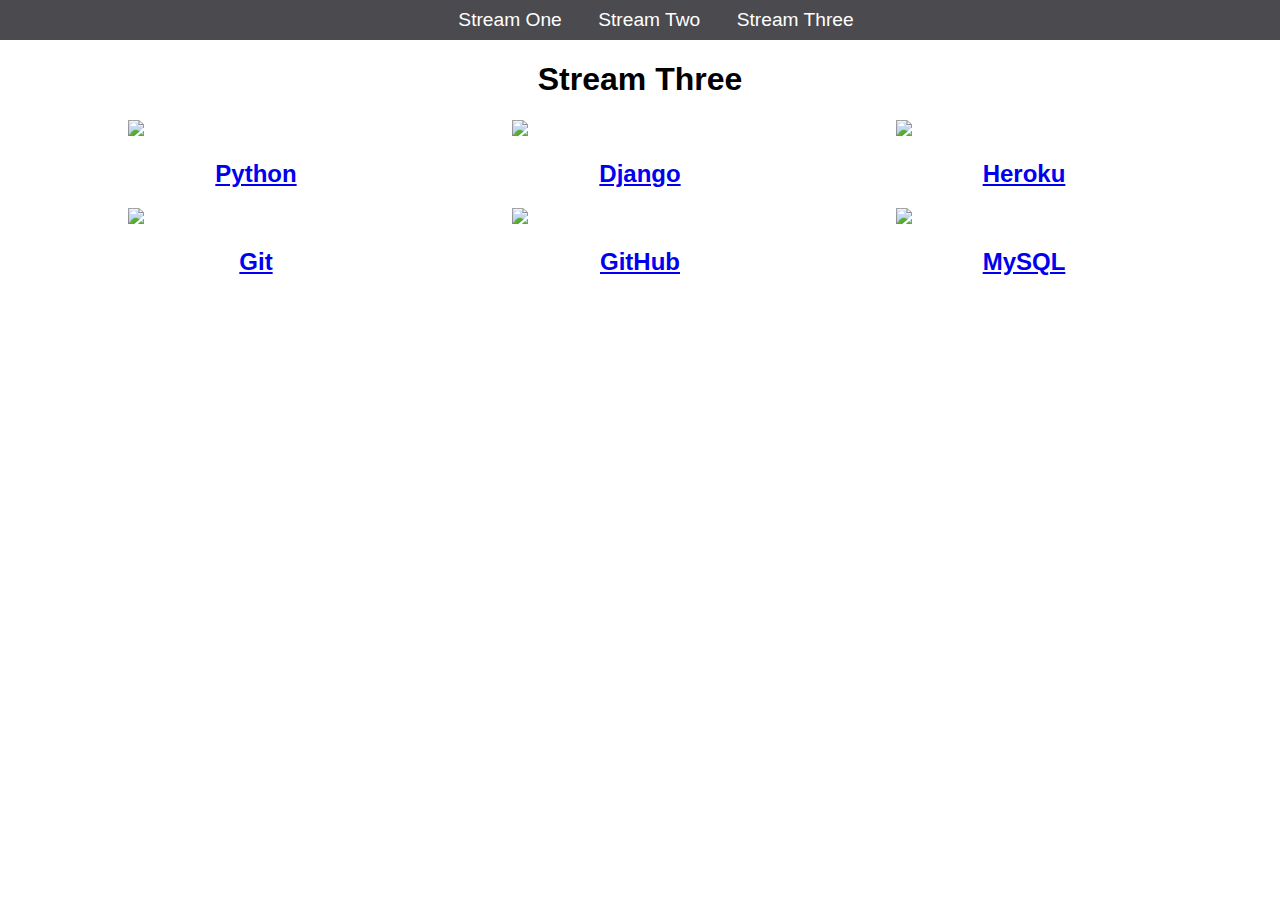
==== stream-three.html @ 9b9975c0 "initial commit" ====
<!DOCTYPE html>
<html>
	<head>
		<title>Hello World</title>
		<link rel="stylesheet" href="css/style.css" type="text/css" />
	</head>
	<body>
		<nav>
			<ul>
				<li><a href="stream-one.html">Stream One</a></li>
				<li><a href="stream-two.html">Stream Two</a></li>
				<li><a href="stream-three.html">Stream Three</a></li>
			</ul>
		</nav>
		
	<h1>Stream Three</h1>	
	
	<div class="card">
		<a href="https://en.wikipedia.org/wiki/Python_(programming_language)">
		<img src="https://pluralsight.imgix.net/paths/python-7be70baaac.png" />
		<h2>Python</h2>
		</a>
	</div>
	<div class="card">
		<a href="https://en.wikipedia.org/wiki/Django_(web_framework)">
		<img src="http://www.unixstickers.com/image/cache/data/stickers/django/django-neg.sh-600x600.png" />
		<h2>Django</h2>
		</a>
	</div>
	<div class="card">
		<a href="https://en.wikipedia.org/wiki/Heroku">
		<img src="https://pbs.twimg.com/profile_images/700084762799550464/dbPz0Wiw_400x400.png" />
		<h2>Heroku</h2>
		</a>
	</div>
		<div class="card">
		<a href="https://en.wikipedia.org/wiki/Git">
		<img src="https://avatars1.githubusercontent.com/u/18133?s=400&v=4" />
		<h2>Git</h2>
		</a>
	</div>
	<div class="card">
		<a href="https://en.wikipedia.org/wiki/GitHub">
		<img src="https://s3-us-west-2.amazonaws.com/cosmicjs/e7ce1f70-27c7-11e7-9631-b17e7278f329-github.svg" />
		<h2>GitHub</h2>
		</a>
	</div>
	<div class="card">
		<a href="https://en.wikipedia.org/wiki/MySQL">
		<img src="https://cloud.oracle.com/opc/paas/images/OracleMySQLCloudService.png" />
		<h2>MySQL</h2>
		</a>
	</div>
		
		
	</body>
</html>
---- css/style.css ----
body{
    margin: 0;
    padding: 0;
    font-family: "oswald", sans-serif;
}
nav ul{
    list-style: none;
    background-color: #4a4a4f;
    text-align: center;
    margin: 0;
    padding: 0;
}
nav li{
    font-size: 1.2em;
    line-height: 40px;
    height: 40px;
    display: inline-block;
    margin-left: 2.5%;
}
nav a{
    text-decoration: none;
    color: #ffffff;
    display: block;
}
nav a:hover{
    background-color: #ffffff;
    color: #4a4a4f;
}
.card{
    float: left;
    width: 20%;
    margin-left: 10%;
    
}
.card a{
    text-align: center;
}
img{
    width: 100%
}
h1{
    text-align: center;
}
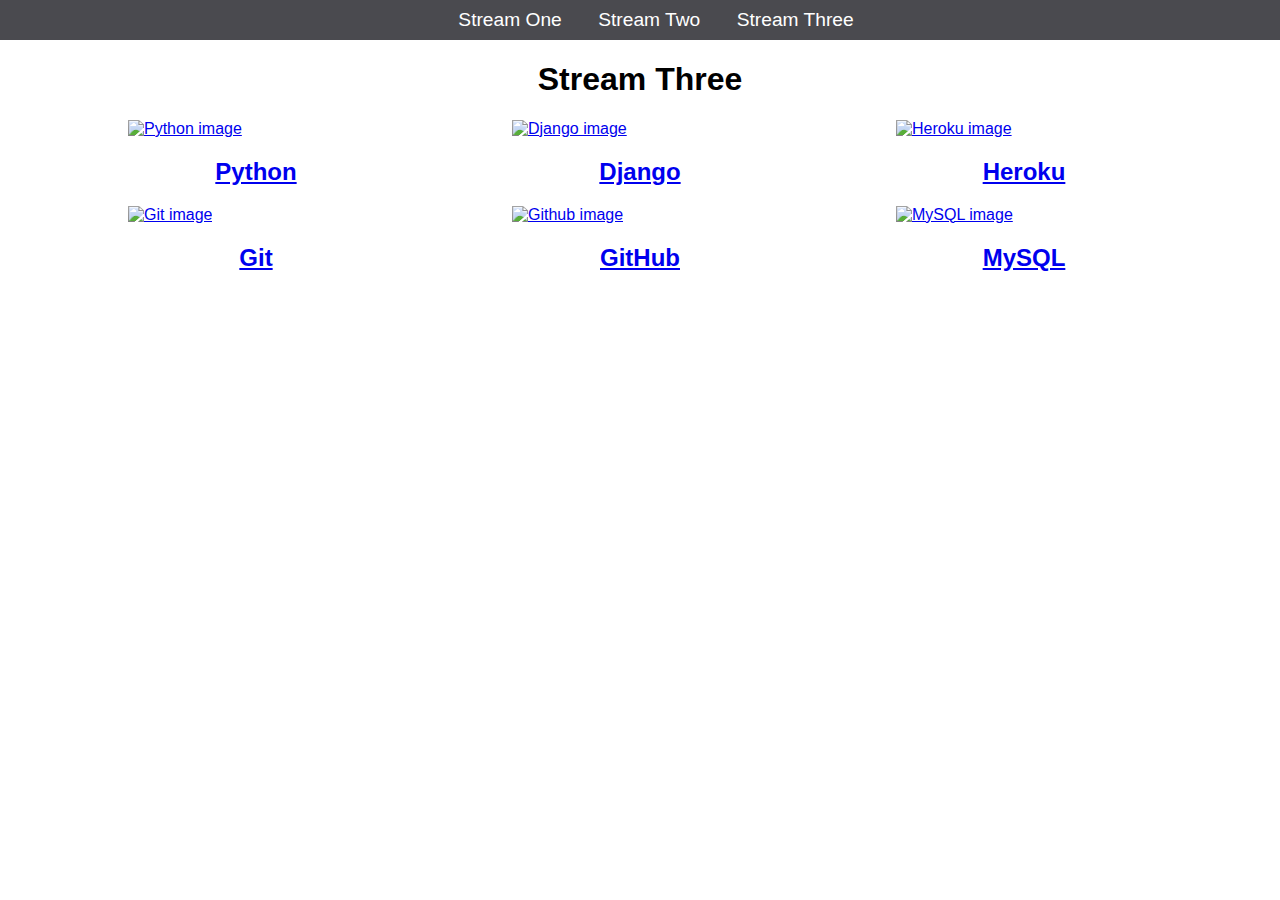
==== commit 1cea4c76: "alt attribute added to <src> tags" ====
--- a/stream-three.html
+++ b/stream-three.html
@@ -7,7 +7,7 @@
 	<body>
 		<nav>
 			<ul>
-				<li><a href="stream-one.html">Stream One</a></li>
+				<li><a href="index.html">Stream One</a></li>
 				<li><a href="stream-two.html">Stream Two</a></li>
 				<li><a href="stream-three.html">Stream Three</a></li>
 			</ul>
@@ -17,37 +17,37 @@
 	
 	<div class="card">
 		<a href="https://en.wikipedia.org/wiki/Python_(programming_language)">
-		<img src="https://pluralsight.imgix.net/paths/python-7be70baaac.png" />
+		<img src="https://pluralsight.imgix.net/paths/python-7be70baaac.png" alt="Python image"/>
 		<h2>Python</h2>
 		</a>
 	</div>
 	<div class="card">
 		<a href="https://en.wikipedia.org/wiki/Django_(web_framework)">
-		<img src="http://www.unixstickers.com/image/cache/data/stickers/django/django-neg.sh-600x600.png" />
+		<img src="http://www.unixstickers.com/image/cache/data/stickers/django/django-neg.sh-600x600.png" alt="Django image"/>
 		<h2>Django</h2>
 		</a>
 	</div>
 	<div class="card">
 		<a href="https://en.wikipedia.org/wiki/Heroku">
-		<img src="https://pbs.twimg.com/profile_images/700084762799550464/dbPz0Wiw_400x400.png" />
+		<img src="https://pbs.twimg.com/profile_images/700084762799550464/dbPz0Wiw_400x400.png" alt="Heroku image"/>
 		<h2>Heroku</h2>
 		</a>
 	</div>
 		<div class="card">
 		<a href="https://en.wikipedia.org/wiki/Git">
-		<img src="https://avatars1.githubusercontent.com/u/18133?s=400&v=4" />
+		<img src="https://avatars1.githubusercontent.com/u/18133?s=400&v=4" alt="Git image"/>
 		<h2>Git</h2>
 		</a>
 	</div>
 	<div class="card">
 		<a href="https://en.wikipedia.org/wiki/GitHub">
-		<img src="https://s3-us-west-2.amazonaws.com/cosmicjs/e7ce1f70-27c7-11e7-9631-b17e7278f329-github.svg" />
+		<img src="https://s3-us-west-2.amazonaws.com/cosmicjs/e7ce1f70-27c7-11e7-9631-b17e7278f329-github.svg" alt="Github image"/>
 		<h2>GitHub</h2>
 		</a>
 	</div>
 	<div class="card">
 		<a href="https://en.wikipedia.org/wiki/MySQL">
-		<img src="https://cloud.oracle.com/opc/paas/images/OracleMySQLCloudService.png" />
+		<img src="https://cloud.oracle.com/opc/paas/images/OracleMySQLCloudService.png" alt="MySQL image"/>
 		<h2>MySQL</h2>
 		</a>
 	</div>
